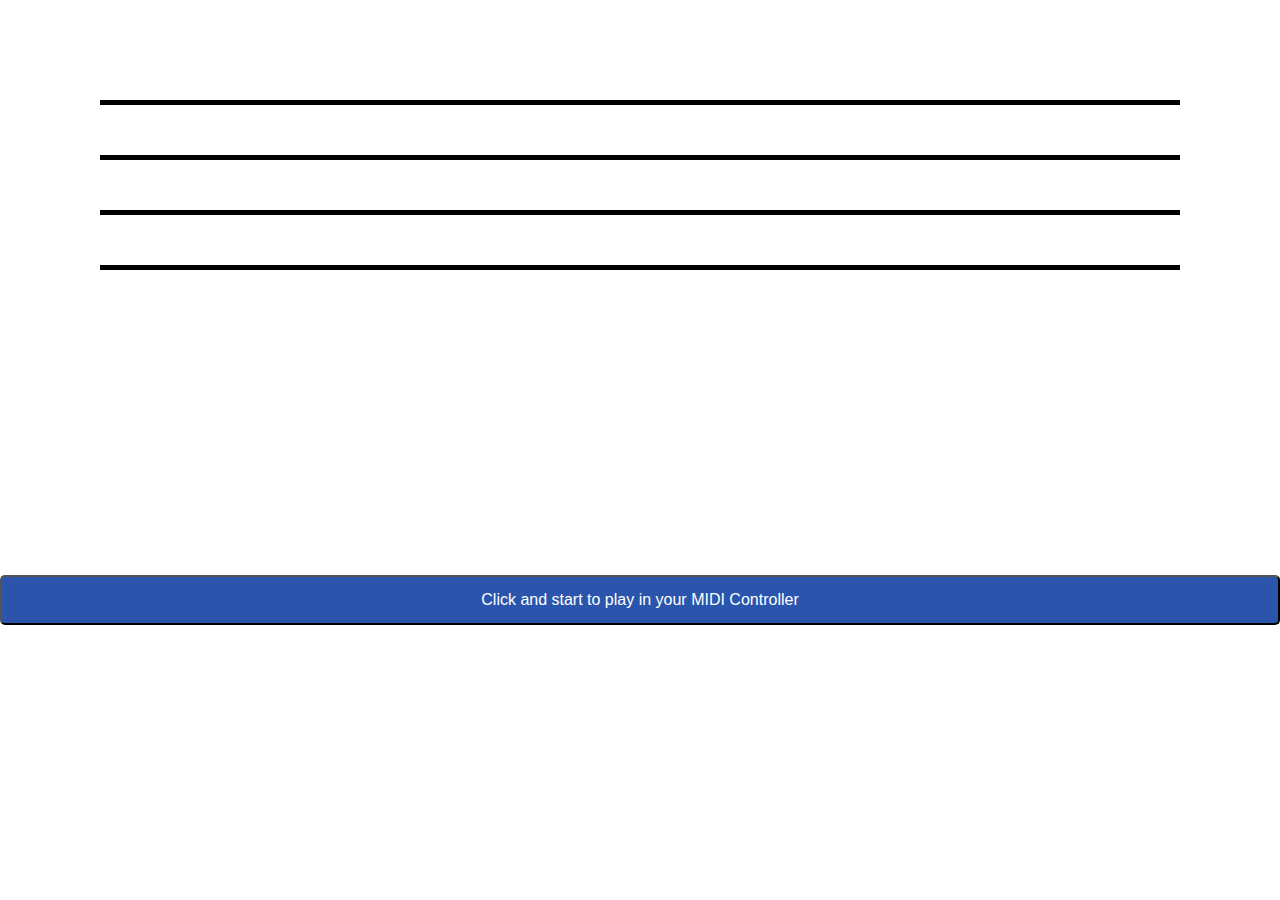
==== index.html @ 27f71b0b "working in sheet music" ====
<!DOCTYPE html>
<html lang="en">
<head>
    <meta charset="UTF-8">
    <meta http-equiv="X-UA-Compatible" content="IE=edge">
    <meta name="viewport" content="width=device-width, initial-scale=1.0">
    <script type="module" src="./src/script.js" defer></script>
    <link rel="stylesheet" href="./src/style.css">
    <title>MIDI ACCESS</title>
</head>
<body>
    <div class="sheet_music">
        <div id="F" class="line_sheet"></div>
        <div id="D" class="line_sheet"></div>
        <div id="B" class="line_sheet"></div>
        <div id="E" class="line_sheet"></div>
    </div>
    <div class="key_name"></div>
    <button>Click and start to play in your MIDI Controller</button>
</body>
</html>
---- src/style.css ----
button {
    position: absolute;
    top: 0;
    right: 0;
    bottom: -300px;
    left: 0;
    margin: auto;
    height: 50px;
    background-color: rgb(43, 85, 173);
    border-radius: 5px;
    font-size: 16px;
    color: white;
}

button:hover {
    cursor: pointer;
}

.key_name {
    position: absolute;
    top: 0;
    right: 0;
    bottom: -100px;
    left: 0;
    margin: auto;
    max-width: max-content;
    height: max-content;
    font-size: 24px;
}

.sheet_music {
    position: absolute;
    top: 100px;
    right: 100px;
    bottom: 500px;
    left: 100px;
    display: flex;
    flex-direction: column;
    gap: 50px;
}

.line_sheet {
    background-color: black;
    height: 5px;
}

.dot_sheet {
    /* display: none; */
    position: relative;
    top: 15px;
    background-color: black;
    width: 30px;
    height: 30px;
    border-radius: 50%;
    left: -50px;
}
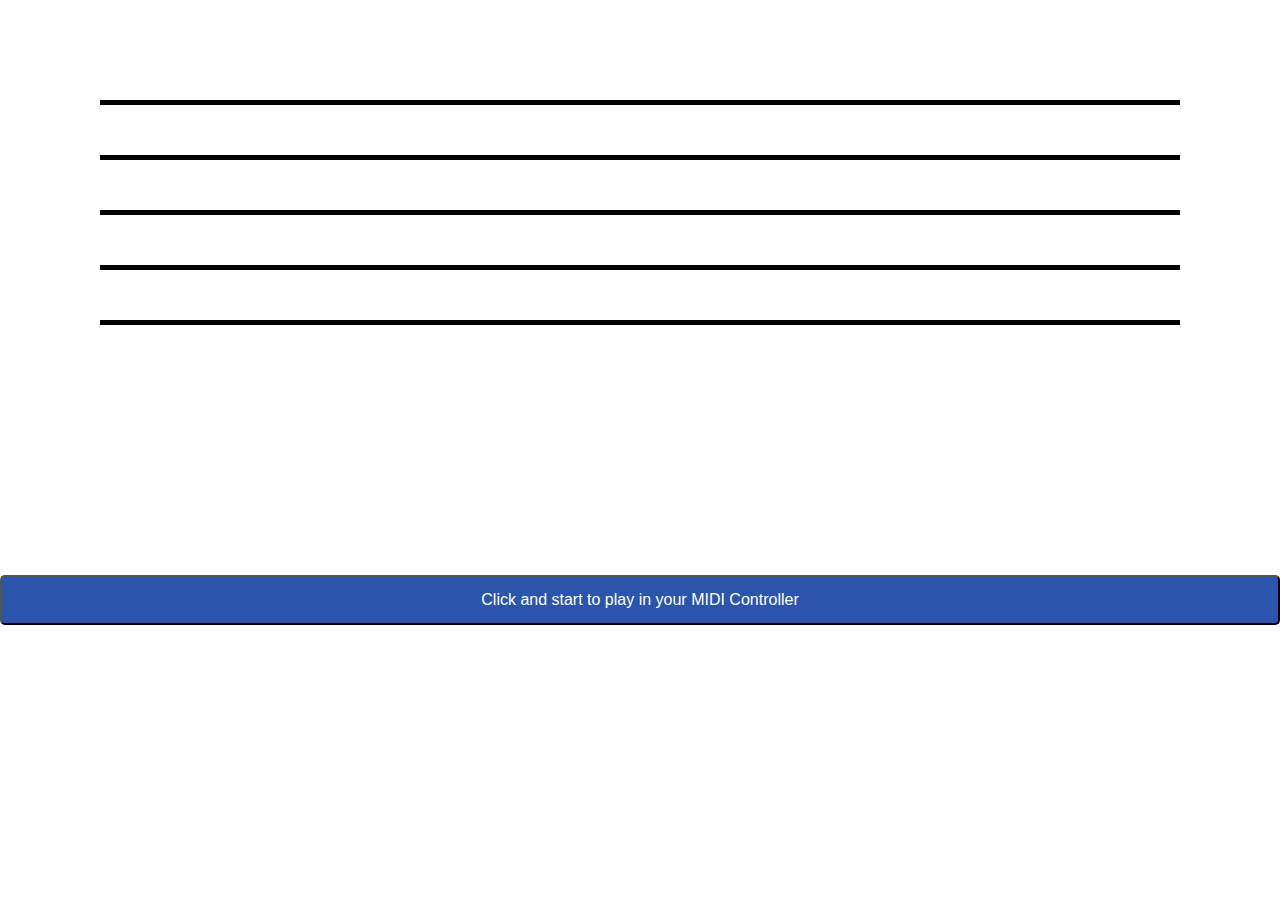
==== commit 117cca08: "add notes in sheet" ====
--- a/index.html
+++ b/index.html
@@ -13,6 +13,7 @@
         <div id="F" class="line_sheet"></div>
         <div id="D" class="line_sheet"></div>
         <div id="B" class="line_sheet"></div>
+        <div id="G" class="line_sheet"></div>
         <div id="E" class="line_sheet"></div>
     </div>
     <div class="key_name"></div>
--- a/src/style.css
+++ b/src/style.css
@@ -45,12 +45,22 @@
 }
 
 .dot_sheet {
-    /* display: none; */
     position: relative;
-    top: 15px;
+    top: -12px;
     background-color: black;
     width: 30px;
     height: 30px;
     border-radius: 50%;
-    left: -50px;
+}
+
+.dot_sheet::after {
+    content: '';
+    position: absolute;
+    top: -78px;
+    left: 25px;
+    background-color: black;
+    width: 6px;
+    height: 100px;
+    transform: rotate(-180deg);
+    border-radius: 50% 0 0;
 }